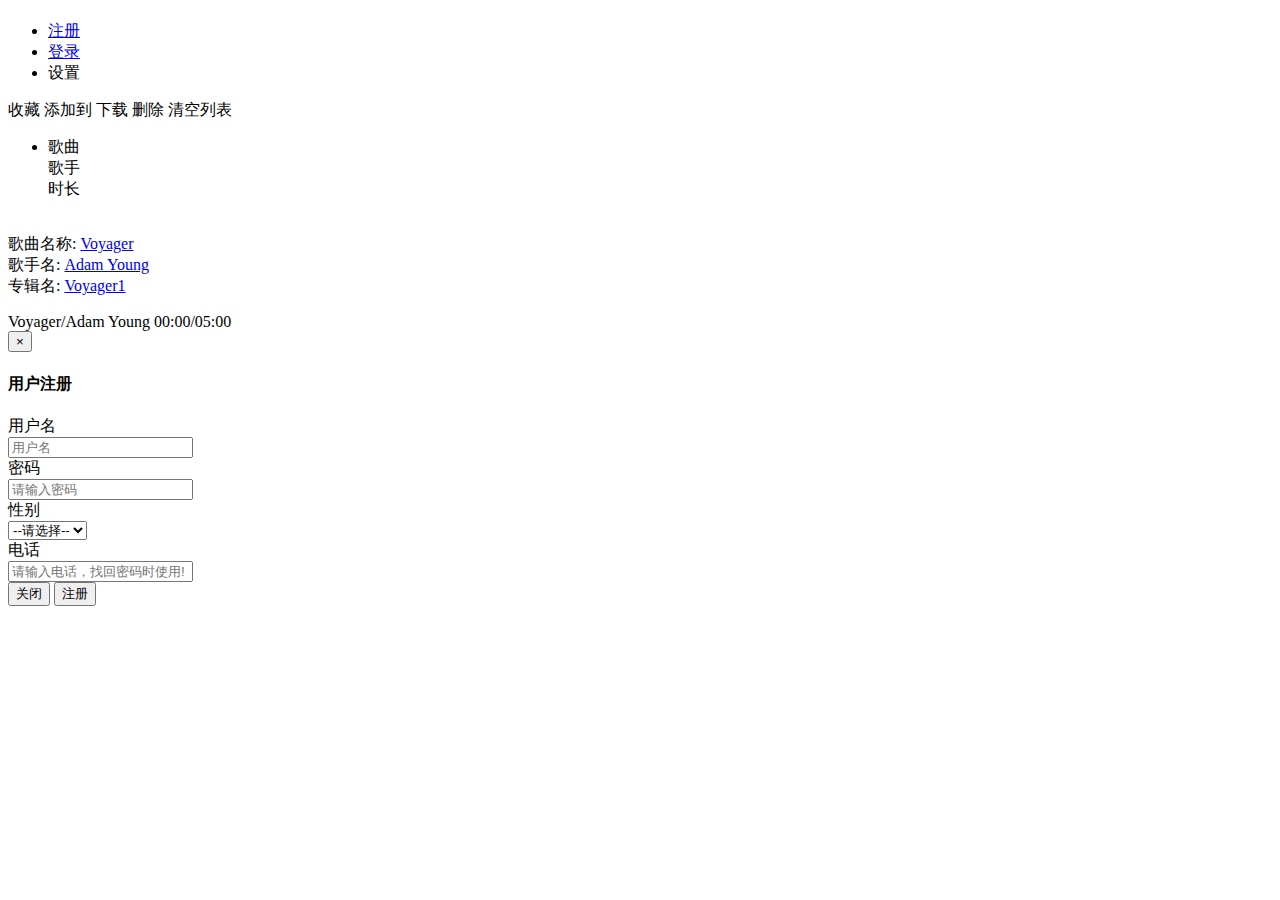
==== MusicPlayer.html @ 6d848b84 "Update MusicPlayer.html" ====
<!DOCTYPE html>
<html lang="en">
<head>
    <meta charset="UTF-8">
    <meta name="viewport" content="width=device-width, initial-scale=1.0">

    <title>音乐播放器</title>

    <link rel="stylesheet" href="css/jquery.mCustomScrollbar.min.css">
   <link href="css/bootstrap.min.css" rel="stylesheet">
    <link rel="stylesheet" href="css/MusicPlayer.css">
    <!--自适应使用-->
    <link media="(max-width: 500px)"  rel="stylesheet" href="css/MusicPlayerMobile.css">

    <script src="js/jquery.js"></script>
    <script  src="js/bootstrap.js"></script>
<!--    <script src="js/jquery.min.js"></script>-->
    <script src="js/jquery.mCustomScrollbar.concat.min.js"></script>
    <script src="js/player.js"></script>
    <script src="js/progress.js"></script>
    <script src="js/lyric.js"></script>
    <script src="js/MusicPlayer.js"></script>
</head>
<body>
    <!--播放器头部-->
    <div class="header">
        <h1 class="logo"><a href="#"></a></h1>
        <ul class="register">
            <li><a href="#" onclick="call_modal()">注册</a></li>
            <li><a href="register.html">登录</a></li>
            <li>设置</li>
        </ul>
    </div>
    <!--中间内容区-->
    <div class="content">
        <!--对齐下面版心用-->
        <div class="content_in">
            <!--中间内容分为左右两部分-->
            <div class="content_left">
                <!--上面的固定按钮-->
                <div class="content_toolbar">
                    <span><i></i>收藏</span>
                    <span><i></i>添加到</span>
                    <span><i></i>下载</span>
                    <span><i></i>删除</span>
                    <span><i></i>清空列表</span>
                </div>
                <!--歌单列表-->
                <div class="content_list" data-mcs-theme="minimal-dark">
                    <ul>
                        <li class="list_title">
                            <div class="list_check"><i></i></div>
                            <div class="list_number"></div>
                            <div class="list_name">歌曲</div>
                            <div class="list_singer">歌手</div>
                            <div class="list_time">时长</div>
                        </li>
                        <!--下面这段用jquery自动生成li填充到ul里-->
                        <!--<li class="list_music">
                            <div class="list_check"><i></i></div>
                            <div class="list_number">1</div>
                            <div class="list_name">Voyager
                                <div class="list_menu">
                                    <a href="javascript:" title="播放"></a>
                                    <a href="javascript:" title="添加"></a>
                                    <a href="javascript:" title="下载"></a>
                                    <a href="javascript:" title="分享"></a>
                                </div>
                            </div>
                            <div class="list_singer">Adam Young</div>
                            <div class="list_time">
                                <span>05:20</span>
                                <a href="javascript:" title="删除"></a>
                            </div>
                        </li>-->
                    </ul>
                </div>
            </div>
            <div class="content_right">
                <div class="song_info">
                    <a href="javascript:" class="song_info_pic">
                        <img src="images/29.jpg" alt="">
                    </a>
                    <div class="song_info_name">歌曲名称:
                        <a href="javascript:">Voyager</a>
                    </div>
                    <div class="song_info_singer">歌手名:
                        <a href="javascript:">Adam Young</a>
                    </div>
                    <div class="song_info_album">专辑名:
                        <a href="javascript:">Voyager1</a>
                    </div>
                </div>
                <div class="song_lyric_container">
                    <ul class="song_lyric">
                    </ul>
                </div>
            </div>
        </div>
    </div>
    <!--底部调控信息-->
    <div class="footer">
        <!--对齐上面版心用-->
        <div class="footer_in">
            <div class="player_auto">
                <a href="javascript:" class="music_pre"></a>
                <a href="javascript:" class="music_play"></a>
                <a href="javascript:" class="music_next"></a>
            </div>
            <div class="music_progress_info">
                <div class="music_progress_top">
                    <span class="music_progress_name">Voyager/Adam Young</span>
                    <span class="music_progress_time">00:00/05:00</span>
                </div>
                <!--进度条由三部分组成-->
                <div class="music_progress_bar">
                    <div class="music_progress_line">
                        <div class="music_progress_dot"></div>
                    </div>
                </div>
            </div>
            <a href="javascript:" class="music_mode"></a>
            <a href="javascript:" class="music_fav"></a>
            <a href="javascript:" class="music_down"></a>
            <a href="javascript:" class="music_comment"></a>
            <a href="javascript:" class="music_only"></a>
            <div class="music_voice_info">
                <a href="javascript:" class="music_voice_icon"></a>
                <!--进度条由三部分组成-->
                <div class="music_voice_bar">
                    <div class="music_voice_line">
                        <div class="music_voice_dot"></div>
                    </div>
                </div>
            </div>
        </div>
    </div>
<!--背景-->
<div class="mask_bg"></div>
<!--遮罩-->
    <div class="mask"></div>
<!--播放音乐-->
<audio src=""></audio>

<!-- 用户注册模态框 -->
    <div class="modal fade" id="RegisterModal" tabindex="-1" role="dialog" aria-labelledby="myModalLabel">
        <div class="modal-dialog">
            <div class="modal-content">
                <div class="modal-header">
                    <button type="button" class="close" data-dismiss="modal" aria-label="Close">
                        <span aria-hidden="true">&times;</span>
                    </button>
                    <h4 class="modal-title" id="myModalLabel">用户注册</h4>
                </div>
                <div class="modal-body">
                    <form class="form-horizontal" id="new_customer_form">
                        <div class="form-group">
                            <label class="col-sm-2 control-label">用户名</label>
                            <div class="col-sm-10">
                                <input type="text" class="form-control" id="new_username" placeholder="用户名" name="username" />
                                <span class="help-block"></span>
                            </div>
                        </div>
                        <div class="form-group">
                            <label class="col-sm-2 control-label">密码</label>
                            <div class="col-sm-10">
                                <input type="password" class="form-control" id="new_password" placeholder="请输入密码" name="pwd" />
                                <span class="help-block"></span>
                            </div>
                        </div>
                        <div class="form-group">
                            <label class="col-sm-2 control-label">性别</label>
                            <div class="col-sm-10">
                                <select	class="form-control" id="gender" name="gender">
                                    <option value="">--请选择--</option>
                                    <option value="M">男</option>
                                    <option value="W">女</option>
                                </select>
                            </div>
                        </div>
                        <div class="form-group">
                            <label class="col-sm-2 control-label">电话</label>
                            <div class="col-sm-10">
                                <input type="text" class="form-control" id="new_phone" placeholder="请输入电话，找回密码时使用!" name="phone" />
                                <span class="help-block"></span>
                            </div>
                        </div>
                    </form>
                    <div class="modal-footer">
                        <button type="button" class="btn btn-primary" data-dismiss="modal">关闭</button>
                        <button type="button" class="btn btn-success" id="save_customer_btn" >注册</button>
                    </div>
                </div><!-- modal body -->
            </div><!-- /.modal-content -->
        </div><!-- /.modal-dialog -->
    </div>

<!--模态框的javascript-->
<script>
    //点击注册弹出注册模态框
    function call_modal() {
        //由于ajax不刷新，需要调用清空表单样式和数据的函数
        reset_form("#new_customer_form");
        //弹出模态框
        $("#RegisterModal").modal('show');
    }
    //清空表单数据和样式的函数
    function reset_form(ele){
        //调用js对象的reset方法重置表单内容
        $(ele)[0].reset();
        //清空表单样式,先把样式去掉，再把提示去掉
        $(ele).find("*").removeClass("has-error has-success");
        $(ele).find(".help-block").text("");
    }
    //显示校验信息函数
    function show_validation(ele,status,msg){
        //还要清除当前元素校验状态
        $(ele).parent().removeClass("has-success has-error");
        $(ele).next("span").text("");
        if("success" == status){
            $(ele).parent().addClass("has-success");
            $(ele).next("span").text(msg);
        }else if("error" == status){
            $(ele).parent().addClass("has-error");
            $(ele).next("span").text(msg);
        }
    }
    //点击注册保存按钮时进行ajax校验，jquery校验，然后发送ajax保存注册用户请求
    $(function () {
        $("#save_customer_btn").click(function(){
            //校验检测用户名重复的ajax是否是校验通过状态
            if($(this).attr("ajax_sta") == "error"){
                return false;
            };
            //前端jquery校验表单数据
            if(!validate_save_customer()){
                return false;
            };
        });
    })
    //注册用jquery前端校验信息函数
    function validate_save_customer(){
        //获取要校验的数据，用正则表达式
        var username = $("#new_username").val();
        var password = $("#new_password").val();
        var phone = $("#new_phone").val();
        //允许3-10为字母数字下划线或者2-5位中文
        var regname = /(^[a-zA-z0-9_-]{3,10}$)|(^[\u2E80-\u9FFF]{2,5}$)/;
        //密码为6-16位字母数字下划线
        var regpassword = /^[a-zA-z0-9_-]{6,16}$/;
        //code码为11位纯数字组成
        var regphone = /^[0-9]{11}$/;

        //校验username
        if(!regname.test(username)){
            //找到输入框父元素加class类
            show_validation("#new_username","error","用户名只能是3-10位字母数字下划线或者2-5位中文！");
            return false;
        }else{
            show_validation("#new_username","success","用户名可使用！");
        }
        //校验密码
        if(!regpassword.test(password)){
            //找到输入框父元素加class类
            show_validation("#new_password","error","密码为6-16位字母数字下划线!");
            return false;
        }else{
            show_validation("#new_password","success","密码验证通过！");
        }
        //校验phone
        if(!regphone.test(phone)){
            //找到输入框父元素加class类
            show_validation("#new_phone","error","电话号码只能为11位数字!");
            return false;
        }else{
            show_validation("#new_phone","success","校验通过！");
        }
        return true;
    }
</script>
</body>
</html>
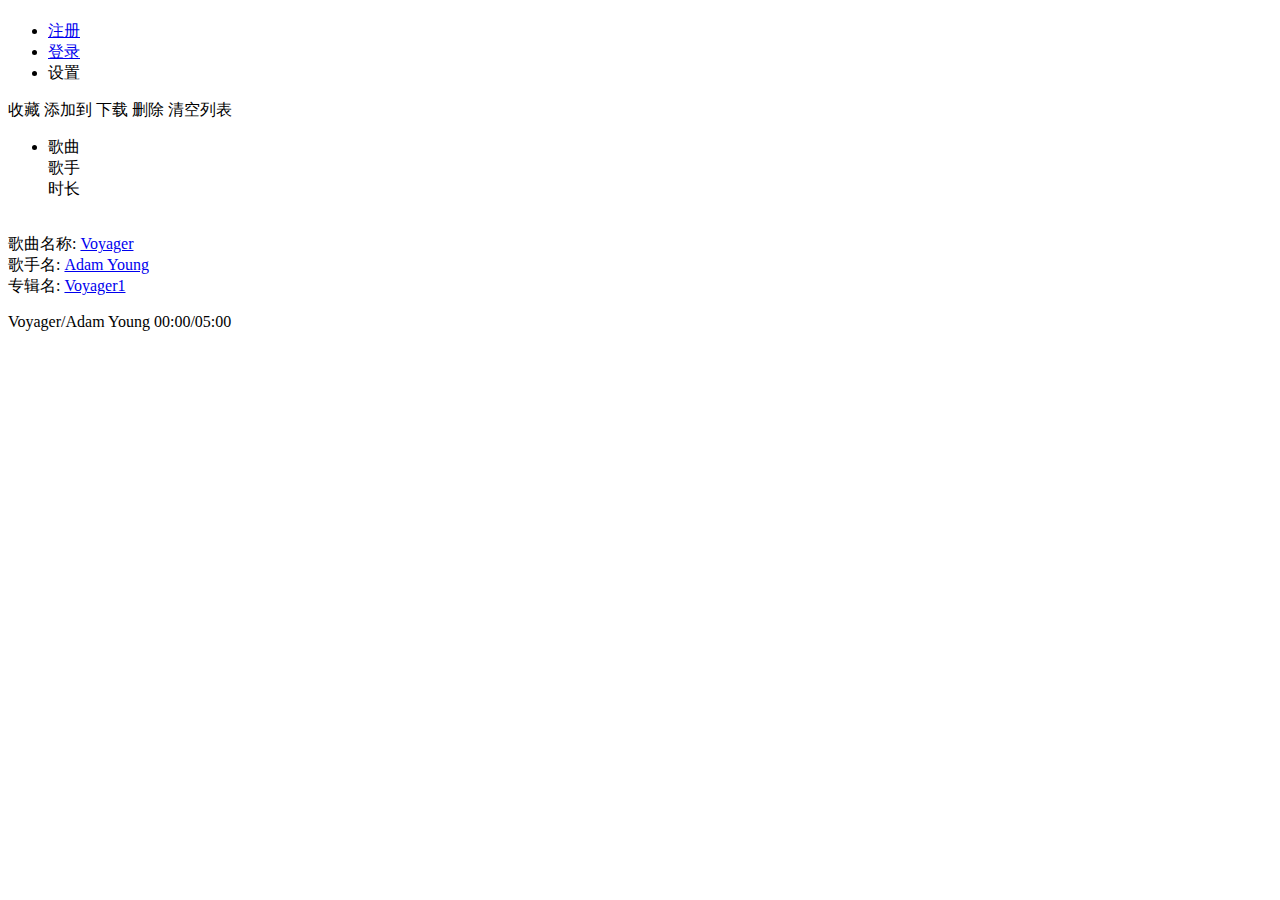
==== commit f957388b: "Update MusicPlayer.html" ====
--- a/MusicPlayer.html
+++ b/MusicPlayer.html
@@ -7,14 +7,14 @@
     <title>音乐播放器</title>
 
     <link rel="stylesheet" href="css/jquery.mCustomScrollbar.min.css">
-   <link href="css/bootstrap.min.css" rel="stylesheet">
+<!--    <link href="css/bootstrap.min.css" rel="stylesheet"> -->
     <link rel="stylesheet" href="css/MusicPlayer.css">
     <!--自适应使用-->
     <link media="(max-width: 500px)"  rel="stylesheet" href="css/MusicPlayerMobile.css">
 
-    <script src="js/jquery.js"></script>
-    <script  src="js/bootstrap.js"></script>
-<!--    <script src="js/jquery.min.js"></script>-->
+<!--     <script src="js/jquery.js"></script> -->
+<!--     <script  src="js/bootstrap.js"></script> -->
+   <script src="js/jquery.min.js"></script>
     <script src="js/jquery.mCustomScrollbar.concat.min.js"></script>
     <script src="js/player.js"></script>
     <script src="js/progress.js"></script>
@@ -142,58 +142,58 @@
 <!--播放音乐-->
 <audio src=""></audio>
 
-<!-- 用户注册模态框 -->
-    <div class="modal fade" id="RegisterModal" tabindex="-1" role="dialog" aria-labelledby="myModalLabel">
-        <div class="modal-dialog">
-            <div class="modal-content">
-                <div class="modal-header">
-                    <button type="button" class="close" data-dismiss="modal" aria-label="Close">
-                        <span aria-hidden="true">&times;</span>
-                    </button>
-                    <h4 class="modal-title" id="myModalLabel">用户注册</h4>
-                </div>
-                <div class="modal-body">
-                    <form class="form-horizontal" id="new_customer_form">
-                        <div class="form-group">
-                            <label class="col-sm-2 control-label">用户名</label>
-                            <div class="col-sm-10">
-                                <input type="text" class="form-control" id="new_username" placeholder="用户名" name="username" />
-                                <span class="help-block"></span>
-                            </div>
-                        </div>
-                        <div class="form-group">
-                            <label class="col-sm-2 control-label">密码</label>
-                            <div class="col-sm-10">
-                                <input type="password" class="form-control" id="new_password" placeholder="请输入密码" name="pwd" />
-                                <span class="help-block"></span>
-                            </div>
-                        </div>
-                        <div class="form-group">
-                            <label class="col-sm-2 control-label">性别</label>
-                            <div class="col-sm-10">
-                                <select	class="form-control" id="gender" name="gender">
-                                    <option value="">--请选择--</option>
-                                    <option value="M">男</option>
-                                    <option value="W">女</option>
-                                </select>
-                            </div>
-                        </div>
-                        <div class="form-group">
-                            <label class="col-sm-2 control-label">电话</label>
-                            <div class="col-sm-10">
-                                <input type="text" class="form-control" id="new_phone" placeholder="请输入电话，找回密码时使用!" name="phone" />
-                                <span class="help-block"></span>
-                            </div>
-                        </div>
-                    </form>
-                    <div class="modal-footer">
-                        <button type="button" class="btn btn-primary" data-dismiss="modal">关闭</button>
-                        <button type="button" class="btn btn-success" id="save_customer_btn" >注册</button>
-                    </div>
-                </div><!-- modal body -->
-            </div><!-- /.modal-content -->
-        </div><!-- /.modal-dialog -->
-    </div>
+<!--    &lt;!&ndash; 用户注册模态框 &ndash;&gt;-->
+<!--    <div class="modal fade" id="RegisterModal" tabindex="-1" role="dialog" aria-labelledby="myModalLabel">-->
+<!--        <div class="modal-dialog">-->
+<!--            <div class="modal-content">-->
+<!--                <div class="modal-header">-->
+<!--                    <button type="button" class="close" data-dismiss="modal" aria-label="Close">-->
+<!--                        <span aria-hidden="true">&times;</span>-->
+<!--                    </button>-->
+<!--                    <h4 class="modal-title" id="myModalLabel">用户注册</h4>-->
+<!--                </div>-->
+<!--                <div class="modal-body">-->
+<!--                    <form class="form-horizontal" id="new_customer_form">-->
+<!--                        <div class="form-group">-->
+<!--                            <label class="col-sm-2 control-label">用户名</label>-->
+<!--                            <div class="col-sm-10">-->
+<!--                                <input type="text" class="form-control" id="new_username" placeholder="用户名" name="username" />-->
+<!--                                <span class="help-block"></span>-->
+<!--                            </div>-->
+<!--                        </div>-->
+<!--                        <div class="form-group">-->
+<!--                            <label class="col-sm-2 control-label">密码</label>-->
+<!--                            <div class="col-sm-10">-->
+<!--                                <input type="password" class="form-control" id="new_password" placeholder="请输入密码" name="pwd" />-->
+<!--                                <span class="help-block"></span>-->
+<!--                            </div>-->
+<!--                        </div>-->
+<!--                        <div class="form-group">-->
+<!--                            <label class="col-sm-2 control-label">性别</label>-->
+<!--                            <div class="col-sm-10">-->
+<!--                                <select	class="form-control" id="gender" name="gender">-->
+<!--                                    <option value="">&#45;&#45;请选择&#45;&#45;</option>-->
+<!--                                    <option value="M">男</option>-->
+<!--                                    <option value="W">女</option>-->
+<!--                                </select>-->
+<!--                            </div>-->
+<!--                        </div>-->
+<!--                        <div class="form-group">-->
+<!--                            <label class="col-sm-2 control-label">电话</label>-->
+<!--                            <div class="col-sm-10">-->
+<!--                                <input type="text" class="form-control" id="new_phone" placeholder="请输入电话，找回密码时使用!" name="phone" />-->
+<!--                                <span class="help-block"></span>-->
+<!--                            </div>-->
+<!--                        </div>-->
+<!--                    </form>-->
+<!--                    <div class="modal-footer">-->
+<!--                        <button type="button" class="btn btn-primary" data-dismiss="modal">关闭</button>-->
+<!--                        <button type="button" class="btn btn-success" id="save_customer_btn" >注册</button>-->
+<!--                    </div>-->
+<!--                </div>&lt;!&ndash; modal body &ndash;&gt;-->
+<!--            </div>&lt;!&ndash; /.modal-content &ndash;&gt;-->
+<!--        </div>&lt;!&ndash; /.modal-dialog &ndash;&gt;-->
+<!--    </div>-->
 
 <!--模态框的javascript-->
 <script>
